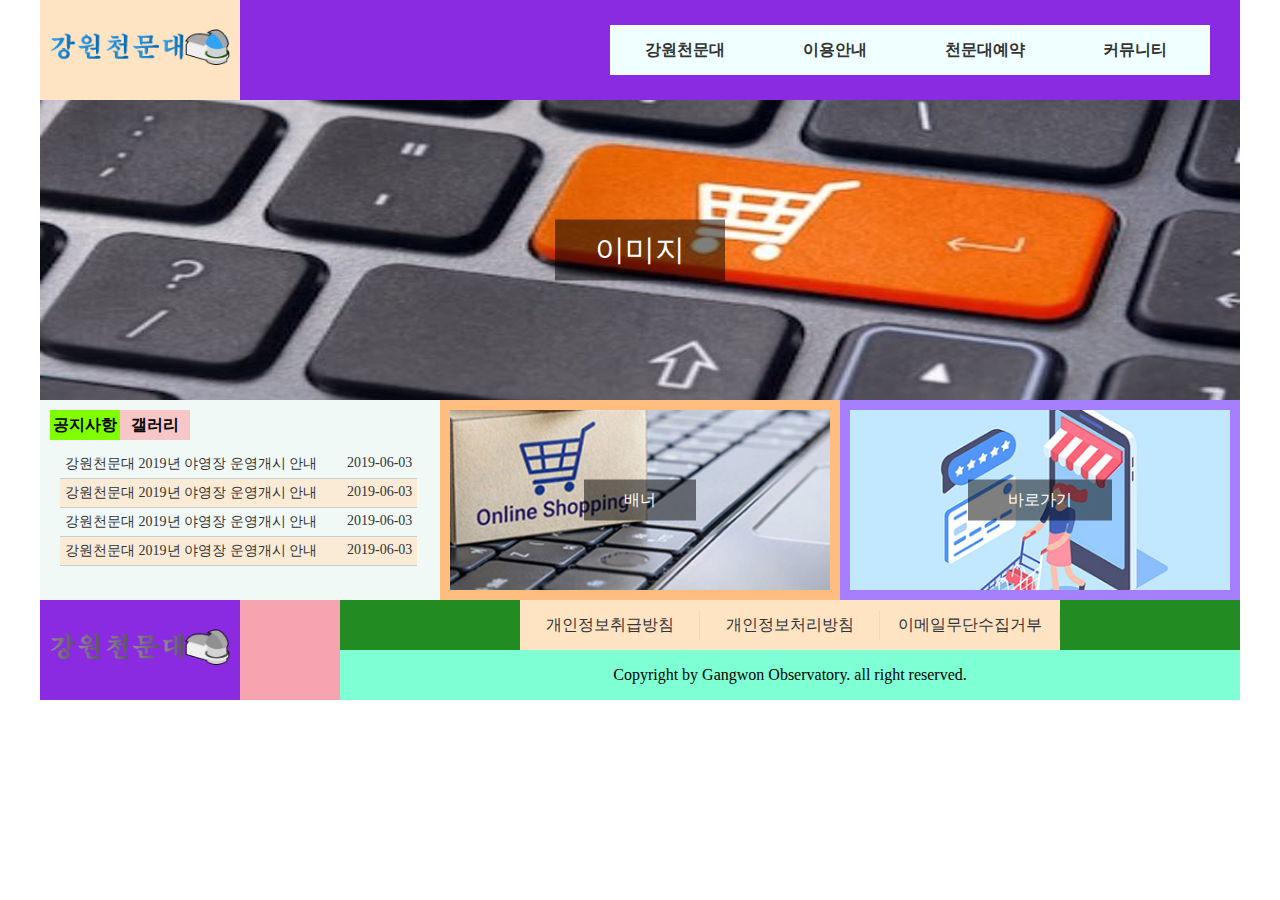
==== a-3/index.html @ dc409a1c "웹디자인개발기능사 연습 a-3" ====
<!DOCTYPE html>
<html lang="ko">
  <head>
    <meta charset="UTF-8" />
    <meta name="viewport" content="width=device-width, initial-scale=1.0" />
    <!-- css -->
    <link rel="stylesheet" href="css/style.css" />
    <!-- js -->
    <!-- jquery -->
    <script src="js/jquery-1.12.3.js"></script>
    <!-- js파일 생성 -->
    <script src="js/script.js"></script>
    <title>강원천문대</title>
  </head>
  <body>
    <!-- 모달창 -->
    <!-- 전체영역 -->
    <div class="wrap">
      <!-- 상단 -->
       <header class="header">
        <!-- 로고 -->
         <div class="logo">
            <a href="#">
                <img src="images/logo.png" alt="로고">
            </a>
         </div>
        <!-- 메뉴 -->
        <div class="nav">
            <ul class="gnb">
                <li><a href="#">강원천문대</a>
                <ul class="depth2">
                    <li><a href="#">천문대소개</a></li>
                    <li><a href="#">인사말</a></li>
                    <li><a href="#">오시는길</a></li>
                </ul>
                </li>
                <li><a href="#">이용안내</a>
                <ul class="depth2">
                    <li><a href="#">프로그램</a></li>
                    <li><a href="#">관람시감표</a></li>
                    <li><a href="#">이달의 별자리</a></li>
                </ul>
                </li>
                <li><a href="#">천문대예약</a>
                <ul class="depth2">
                    <li><a href="#">예약하기</a></li>
                    <li><a href="#">예약확인</a></li>
                    <li><a href="#">예약취소</a></li>
                </ul>
                </li>
                <li><a href="#">커뮤니티</a>
                <ul class="depth2">
                    <li><a href="#">공지사항</a></li>
                    <li><a href="#">방문후기</a></li>
                    <li><a href="#">자유게시판</a></li>
                </ul>
                </li>
            </ul>
        </div>
       </header>
      <!-- 비주얼 -->
       <div class="slide">
        <ul class="slide-all">
            <li>
                <a href="#">
                    <img src="images/img1.jpg" alt="이미지1">
                    <span>이미지</span>
            </a>
        </li>
            <li>
                <a href="#">
                    <img src="images/img2.jpg" alt="이미지1">
                    <span>이미지</span>
            </a>
        </li>
            <li>
                <a href="#">
                    <img src="images/img3.jpg" alt="이미지1">
                    <span>이미지</span>
            </a>
        </li>
        </ul>
       </div>
      <!-- contents -->
       <div class="contents">
        <!-- 공지사항/갤러리 -->
         <div class="c c1">
            <!-- 공지사항 -->
            <h4 class="on">공지사항</h4>
            <ul class="notice on">
                <li>
                    <a href="#">
                        <span>강원천문대 2019년 야영장 운영개시 안내</span>
                        <span>2019-06-03</span>
                    </a>
                </li>
                <li>
                    <a href="#">
                        <span>강원천문대 2019년 야영장 운영개시 안내</span>
                        <span>2019-06-03</span>
                    </a>
                </li>
                <li>
                    <a href="#">
                        <span >강원천문대 2019년 야영장 운영개시 안내</span>
                        <span>2019-06-03</span>
                    </a>
                </li>
                <li>
                    <a href="#">
                        <span >강원천문대 2019년 야영장 운영개시 안내</span>
                        <span>2019-06-03</span>
                    </a>
                </li>
            </ul>
            <!-- 갤러리 -->
             <h4>갤러리</h4>
             <ul class="gal">
                <li>
                    <a href="#">
                        <img src="images/icon1.jpg" alt="갤러리1">
                    </a>
                </li>
                <li>
                    <a href="#">
                        <img src="images/icon2.jpg" alt="갤러리2">
                    </a>
                </li>
                <li>
                    <a href="#">
                        <img src="images/icon3.jpg" alt="갤러리3">
                    </a>
                </li>
             </ul>
         </div>
         <!-- 배너 -->
          <div class="c c2">
            <a href="#">
                <img src="images/banner.jpg" alt="배너">
                <span>배너</span>
            </a>
          </div>
          <!-- 바로가기 -->
           <div class="c c3">
            <a href="#">
                <img src="images/shortcut.jpg" alt="shortcut">
                <span>바로가기</span>
            </a>
           </div>
       </div>
      <!-- 하단 -->
       <footer class="footer">
        <div class="ft-logo">
            <a href="#">
                <img src="images/logo.png" alt="로고">
            </a>
        </div>
        <div class="ft-copy">
            <ul class="bottom_menu">
                <li><a href="#">개인정보취급방침</a></li>
                <li><a href="#">개인정보처리방침</a></li>   
                <li><a href="#">이메일무단수집거부</a></li>
            </ul>
            <p>
            Copyright by Gangwon Observatory. all right reserved.
            </p>
        </div>
       </footer>
    </div>
  </body>
</html>
---- a-3/css/style.css ----
@charset "utf-8";
* {
  margin: 0;
  padding: 0;
  box-sizing: border-box;
}
a {
  display: block;
  text-decoration: none;
  color: #333;
}
ul,
li {
  list-style: none;
}
/* 모달창 */
/* 전체 영역 */
.wrap {
  width: 1200px;
  height: 700px;
  background-color: antiquewhite;
  margin: auto;
}
/* 상단 */
.header {
  width: 1200px;
  height: 100px;
  display: flex;
  background-color: aqua;
}
/* 로고 */
.logo {
  width: 200px;
  height: 100%;
  line-height: 100px;
  text-align: center;
  background-color: bisque;
  padding: 10px;
}
.logo a img {
  width: 100%;
}
/* 메뉴 */
.nav {
  position: relative;
  width: 1000px;
  height: 100%;
  background-color: blueviolet;
}
/* 메인메뉴 */
.gnb {
  position: absolute;
  top: 25px;
  right: 30px;
  width: 600px;
  height: 50px;
  display: flex;
  background-color: rgb(212, 212, 250);
  z-index: 9;
}
/* .gnb > li {
  width: 600px;
} */
.gnb > li > a {
  width: calc(600px / 4);
  line-height: 50px;
  text-align: center;
  font-weight: bold;
  background-color: azure;
}
.gnb > li:hover > a {
  background-color: black;
  color: #fff;
}
/* 서브메뉴 전체 나옴 */
/* .gnb:hover .depth2{
    display: block;
} */
.gnb > li:hover .depth2 {
  display: block;
}
/* 서브메뉴 */
.depth2 {
  background-color: aquamarine;
  text-align: center;
  display: none;
}
.depth2 > li > a {
  padding: 10px 0;
}
.depth2 > li:hover > a {
  background-color: blueviolet;
  color: #fff;
}
/* 비주얼 */
.slide {
  position: relative;
  width: 1200px;
  height: 300px;
  background-color: rgb(118, 243, 137);
}
.slide-all {
  width: 100%;
  height: 300px;
}
.slide-all > li {
  width: 100%;
  position: absolute;
  top: 0;
  left: 0;
  height: 100%;
}
.slide-all > li > a {
  width: 100%;
  height: 100%;
  position: relative;
  overflow: hidden;
}
.slide-all > li > a > img {
  width: 100%;

  display: block;
}
.slide-all > li > a > span {
  position: absolute;
  top: 50%;
  left: 50%;
  transform: translate(-50%, -50%);
  font-size: 30px;
  padding: 10px 40px;
  color: #fff;
  background-color: rgba(0, 0, 0, 0.5);
}
/* 콘텐츠 */
.contents {
  width: 1200px;
  height: 200px;
  display: flex;
  background-color: rgb(125, 135, 198);
}
.contents > div {
  padding: 10px;
}
/* 공지사항/갤러리 */
/* .c{
  width: calc(100% / 3);
  height: 200px;
  background-color: aquamarine;
} */
.c1 {
  position: relative;
  width: calc(100% / 3);
  height: 200px;
  display: flex;
  align-items: flex-start;
  background-color: rgb(241, 249, 247);
}
.c1 h4 {
  width: 70px;
  line-height: 30px;
  text-align: center;
  background-color: rgb(247, 198, 198);
}
.c1 h4.on{
  background-color: chartreuse;
}
.c1 ul{
  position: absolute;
  display: none;
  top: 40px;
  left: 10px;
  padding: 10px;
  /* background-color: bisque; */

}
.c1 ul.on{
  display: block;
}
/* 공지사항 */
.notice li:nth-child(even){
  background-color: antiquewhite;
}
.notice li a{
  display: flex;
  padding: 5px;
  gap: 30px;
  /* background-color: cadetblue; */
  font-size: 14px;
  border-bottom: 1px solid #ccc;
}
/* 갤러리 */
.gal {
 width:calc(100% - 20px);

display: flex;
justify-content: space-between;
background-color: aquamarine;
}
/* 배너 */
.c2 {

  width: calc(100% / 3);
  height: 200px;
  background-color: rgb(255, 189, 127);
  overflow: hidden;
}
.c2 a, .c3 a{
  position: relative;
  width: 100%;
  height: 100%;

  overflow: hidden;
}
.c2 a img, .c3 a img{
  width: 100%;
}
.c2 span, .c3 span{
  position: absolute;
  top: 50%;
  left: 50%;
  transform: translate(-50%,-50%);
  padding: 10px 40px;
  background-color: rgba(0, 0, 0, 0.5);
  color: #fff;
}

/* 바로가기 */
.c3 {
  width: calc(100% / 3);
  height: 200px;
  background-color: rgb(165, 127, 255);
}
/* 하단 */
.footer {
  display: flex;
  justify-content: space-between;
  width: 1200px;
  height: 100px;
  background-color: rgb(248, 163, 176);
}
/* ft-lo */
.ft-logo{
  width: 200px;
  height: 100%;
  padding: 10px;
  background-color: blueviolet;
}
.ft-logo a{
  line-height: 100px;
}
.ft-logo a img{
  width: 100%;
  filter: grayscale(1);
}
/* ft-copy */
.ft-copy{
  width: 900px;
  height: 100%;
  background-color: forestgreen;
}
.bottom_menu{
  width: 60%;
  line-height: 50px;
  display: flex;
  margin: auto;
  padding: 10px 0;
  background-color: bisque;
}
.bottom_menu li{
  width: calc(100%/3);
  line-height: 30px;
  text-align: center;
  border-right: 1px solid #ddd;
}
.ft-copy p{
  width: 100%;
  line-height: 50px;
  text-align: center;
  background-color: aquamarine;
}
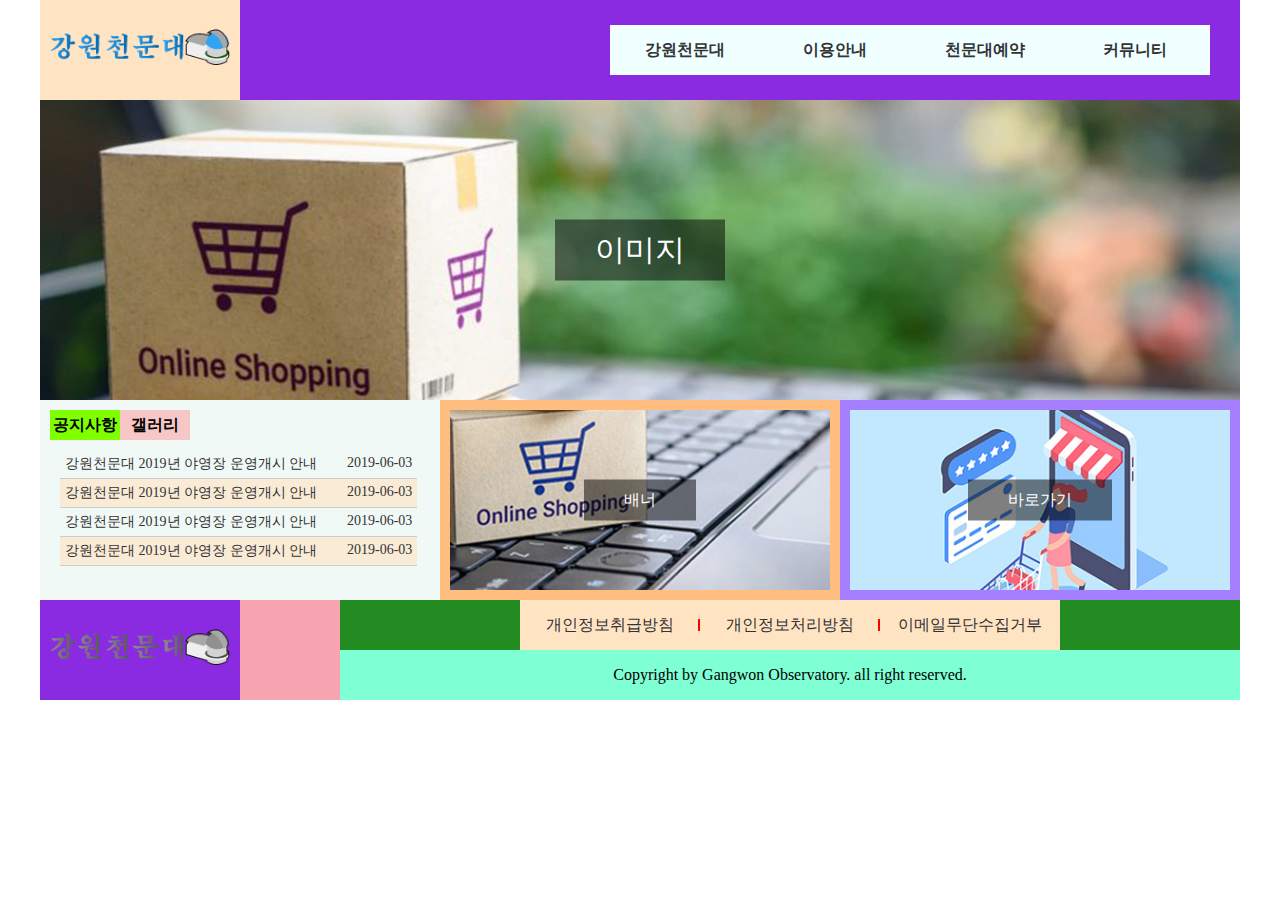
==== commit 19c4ba3b: "웹디자인개발기능사 연습 a-3" ====
--- a/a-3/index.html
+++ b/a-3/index.html
@@ -14,6 +14,16 @@
   </head>
   <body>
     <!-- 모달창 -->
+    <div id="modal">
+        <div class="modal-inner">
+          <h2 class="modal-title">Modal-Title</h2>
+          <p class="modal-txt">Lorem ipsum, dolor sit amet consectetur adipisicing elit. Tenetur ratione voluptas expedita vero asperiores quis assumenda et exercitationem! Nam voluptatibus voluptate cumque alias ea sed aut nemo itaque optio quae?
+          </p>
+          <p class="close">
+            X (close)
+          </p>
+        </div>
+      </div>
     <!-- 전체영역 -->
     <div class="wrap">
       <!-- 상단 -->
@@ -88,7 +98,7 @@
             <!-- 공지사항 -->
             <h4 class="on">공지사항</h4>
             <ul class="notice on">
-                <li>
+                <li class="popup">
                     <a href="#">
                         <span>강원천문대 2019년 야영장 운영개시 안내</span>
                         <span>2019-06-03</span>
--- a/a-3/css/style.css
+++ b/a-3/css/style.css
@@ -14,8 +14,37 @@
   list-style: none;
 }
 /* 모달창 */
+#modal{
+  display: none;
+  position: fixed;
+  width: 100%;
+  height: 100vh;
+  z-index: 999999;
+  background-color: rgba(0, 0, 0, 0.5);
+}
+.modal-inner{
+  position: absolute;
+  top: 50%;
+  left: 50%;
+  transform: translate(-50%,-50%);
+  padding: 30px;
+  width: 300px;
+  /* height: 300px; */
+  background-color: #fff;
+}
+.modal-title{
+  margin-bottom: 20px;
+}
+.close{
+  position: absolute;
+  top: 10px;
+  right: 10px;
+  width: 70px;
+  background-color: pink;
+}
 /* 전체 영역 */
 .wrap {
+
   width: 1200px;
   height: 700px;
   background-color: antiquewhite;
@@ -31,7 +60,6 @@
 /* 로고 */
 .logo {
   width: 200px;
-  height: 100%;
   line-height: 100px;
   text-align: center;
   background-color: bisque;
@@ -76,9 +104,9 @@
 /* .gnb:hover .depth2{
     display: block;
 } */
-.gnb > li:hover .depth2 {
+/* .gnb > li:hover .depth2 {
   display: block;
-}
+} */
 /* 서브메뉴 */
 .depth2 {
   background-color: aquamarine;
@@ -161,26 +189,25 @@
   text-align: center;
   background-color: rgb(247, 198, 198);
 }
-.c1 h4.on{
+.c1 h4.on {
   background-color: chartreuse;
 }
-.c1 ul{
+.c1 ul {
   position: absolute;
   display: none;
   top: 40px;
   left: 10px;
   padding: 10px;
   /* background-color: bisque; */
-
-}
-.c1 ul.on{
+}
+.c1 ul.on {
   display: block;
 }
 /* 공지사항 */
-.notice li:nth-child(even){
+.notice li:nth-child(even) {
   background-color: antiquewhite;
 }
-.notice li a{
+.notice li a {
   display: flex;
   padding: 5px;
   gap: 30px;
@@ -189,36 +216,39 @@
   border-bottom: 1px solid #ccc;
 }
 /* 갤러리 */
-.gal {
- width:calc(100% - 20px);
-
-display: flex;
-justify-content: space-between;
-background-color: aquamarine;
+.gal{
+  padding: 10px 0;
+}
+.gal li {
+  float: left;
+  margin-right: 20px;
+  background-color: aquamarine;
 }
 /* 배너 */
 .c2 {
-
   width: calc(100% / 3);
   height: 200px;
   background-color: rgb(255, 189, 127);
   overflow: hidden;
 }
-.c2 a, .c3 a{
+.c2 a,
+.c3 a {
   position: relative;
   width: 100%;
   height: 100%;
 
   overflow: hidden;
 }
-.c2 a img, .c3 a img{
-  width: 100%;
-}
-.c2 span, .c3 span{
+.c2 a img,
+.c3 a img {
+  width: 100%;
+}
+.c2 span,
+.c3 span {
   position: absolute;
   top: 50%;
   left: 50%;
-  transform: translate(-50%,-50%);
+  transform: translate(-50%, -50%);
   padding: 10px 40px;
   background-color: rgba(0, 0, 0, 0.5);
   color: #fff;
@@ -239,26 +269,26 @@
   background-color: rgb(248, 163, 176);
 }
 /* ft-lo */
-.ft-logo{
+.ft-logo {
   width: 200px;
   height: 100%;
   padding: 10px;
   background-color: blueviolet;
 }
-.ft-logo a{
+.ft-logo a {
   line-height: 100px;
 }
-.ft-logo a img{
+.ft-logo a img {
   width: 100%;
   filter: grayscale(1);
 }
 /* ft-copy */
-.ft-copy{
+.ft-copy {
   width: 900px;
   height: 100%;
   background-color: forestgreen;
 }
-.bottom_menu{
+.bottom_menu {
   width: 60%;
   line-height: 50px;
   display: flex;
@@ -266,15 +296,27 @@
   padding: 10px 0;
   background-color: bisque;
 }
-.bottom_menu li{
-  width: calc(100%/3);
+.bottom_menu li {
+  width: calc(100% / 3);
+  position: relative;
   line-height: 30px;
   text-align: center;
-  border-right: 1px solid #ddd;
-}
-.ft-copy p{
+}
+.bottom_menu li::after {
+  content: "";
+  border: 1px solid red;
+  height: 10px;
+  position: absolute;
+  top: 50%;
+  transform: translatey(-50%);
+  right: 0;
+}
+.bottom_menu li:last-child::after {
+  border: none;
+}
+.ft-copy p {
   width: 100%;
   line-height: 50px;
   text-align: center;
   background-color: aquamarine;
-}+}
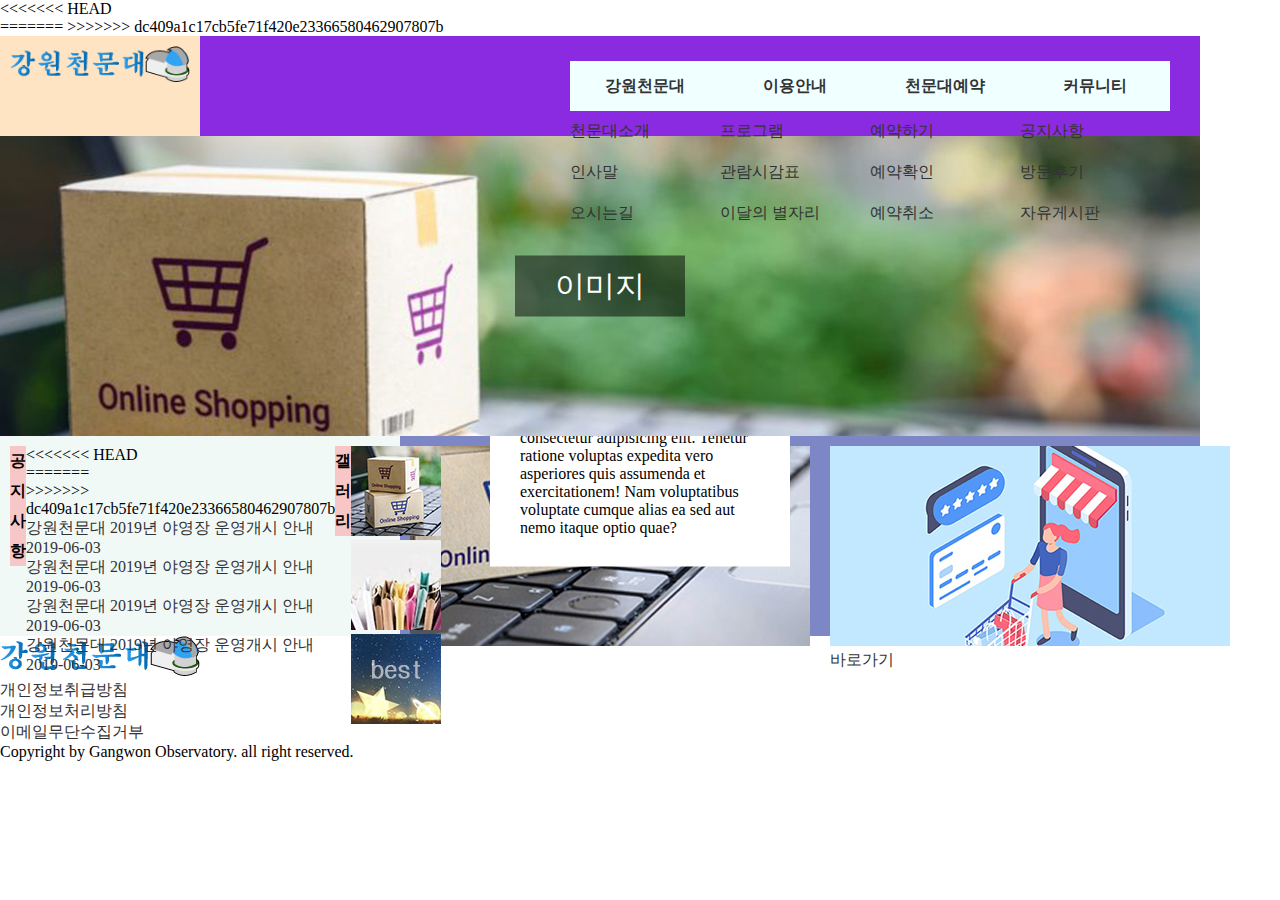
==== commit 188b4f8c: "병합 충돌 해결" ====
--- a/a-3/index.html
+++ b/a-3/index.html
@@ -14,6 +14,7 @@
   </head>
   <body>
     <!-- 모달창 -->
+<<<<<<< HEAD
     <div id="modal">
         <div class="modal-inner">
           <h2 class="modal-title">Modal-Title</h2>
@@ -24,6 +25,8 @@
           </p>
         </div>
       </div>
+=======
+>>>>>>> dc409a1c17cb5fe71f420e23366580462907807b
     <!-- 전체영역 -->
     <div class="wrap">
       <!-- 상단 -->
@@ -98,7 +101,11 @@
             <!-- 공지사항 -->
             <h4 class="on">공지사항</h4>
             <ul class="notice on">
+<<<<<<< HEAD
                 <li class="popup">
+=======
+                <li>
+>>>>>>> dc409a1c17cb5fe71f420e23366580462907807b
                     <a href="#">
                         <span>강원천문대 2019년 야영장 운영개시 안내</span>
                         <span>2019-06-03</span>
--- a/a-3/css/style.css
+++ b/a-3/css/style.css
@@ -14,6 +14,7 @@
   list-style: none;
 }
 /* 모달창 */
+<<<<<<< HEAD
 #modal{
   display: none;
   position: fixed;
@@ -45,6 +46,10 @@
 /* 전체 영역 */
 .wrap {
 
+=======
+/* 전체 영역 */
+.wrap {
+>>>>>>> dc409a1c17cb5fe71f420e23366580462907807b
   width: 1200px;
   height: 700px;
   background-color: antiquewhite;
@@ -60,6 +65,10 @@
 /* 로고 */
 .logo {
   width: 200px;
+<<<<<<< HEAD
+=======
+  height: 100%;
+>>>>>>> dc409a1c17cb5fe71f420e23366580462907807b
   line-height: 100px;
   text-align: center;
   background-color: bisque;
@@ -104,9 +113,15 @@
 /* .gnb:hover .depth2{
     display: block;
 } */
+<<<<<<< HEAD
 /* .gnb > li:hover .depth2 {
   display: block;
 } */
+=======
+.gnb > li:hover .depth2 {
+  display: block;
+}
+>>>>>>> dc409a1c17cb5fe71f420e23366580462907807b
 /* 서브메뉴 */
 .depth2 {
   background-color: aquamarine;
@@ -189,16 +204,24 @@
   text-align: center;
   background-color: rgb(247, 198, 198);
 }
+<<<<<<< HEAD
 .c1 h4.on {
   background-color: chartreuse;
 }
 .c1 ul {
+=======
+.c1 h4.on{
+  background-color: chartreuse;
+}
+.c1 ul{
+>>>>>>> dc409a1c17cb5fe71f420e23366580462907807b
   position: absolute;
   display: none;
   top: 40px;
   left: 10px;
   padding: 10px;
   /* background-color: bisque; */
+<<<<<<< HEAD
 }
 .c1 ul.on {
   display: block;
@@ -208,6 +231,18 @@
   background-color: antiquewhite;
 }
 .notice li a {
+=======
+
+}
+.c1 ul.on{
+  display: block;
+}
+/* 공지사항 */
+.notice li:nth-child(even){
+  background-color: antiquewhite;
+}
+.notice li a{
+>>>>>>> dc409a1c17cb5fe71f420e23366580462907807b
   display: flex;
   padding: 5px;
   gap: 30px;
@@ -216,6 +251,7 @@
   border-bottom: 1px solid #ccc;
 }
 /* 갤러리 */
+<<<<<<< HEAD
 .gal{
   padding: 10px 0;
 }
@@ -226,19 +262,36 @@
 }
 /* 배너 */
 .c2 {
+=======
+.gal {
+ width:calc(100% - 20px);
+
+display: flex;
+justify-content: space-between;
+background-color: aquamarine;
+}
+/* 배너 */
+.c2 {
+
+>>>>>>> dc409a1c17cb5fe71f420e23366580462907807b
   width: calc(100% / 3);
   height: 200px;
   background-color: rgb(255, 189, 127);
   overflow: hidden;
 }
+<<<<<<< HEAD
 .c2 a,
 .c3 a {
+=======
+.c2 a, .c3 a{
+>>>>>>> dc409a1c17cb5fe71f420e23366580462907807b
   position: relative;
   width: 100%;
   height: 100%;
 
   overflow: hidden;
 }
+<<<<<<< HEAD
 .c2 a img,
 .c3 a img {
   width: 100%;
@@ -249,6 +302,16 @@
   top: 50%;
   left: 50%;
   transform: translate(-50%, -50%);
+=======
+.c2 a img, .c3 a img{
+  width: 100%;
+}
+.c2 span, .c3 span{
+  position: absolute;
+  top: 50%;
+  left: 50%;
+  transform: translate(-50%,-50%);
+>>>>>>> dc409a1c17cb5fe71f420e23366580462907807b
   padding: 10px 40px;
   background-color: rgba(0, 0, 0, 0.5);
   color: #fff;
@@ -269,26 +332,45 @@
   background-color: rgb(248, 163, 176);
 }
 /* ft-lo */
+<<<<<<< HEAD
 .ft-logo {
+=======
+.ft-logo{
+>>>>>>> dc409a1c17cb5fe71f420e23366580462907807b
   width: 200px;
   height: 100%;
   padding: 10px;
   background-color: blueviolet;
 }
+<<<<<<< HEAD
 .ft-logo a {
   line-height: 100px;
 }
 .ft-logo a img {
+=======
+.ft-logo a{
+  line-height: 100px;
+}
+.ft-logo a img{
+>>>>>>> dc409a1c17cb5fe71f420e23366580462907807b
   width: 100%;
   filter: grayscale(1);
 }
 /* ft-copy */
+<<<<<<< HEAD
 .ft-copy {
+=======
+.ft-copy{
+>>>>>>> dc409a1c17cb5fe71f420e23366580462907807b
   width: 900px;
   height: 100%;
   background-color: forestgreen;
 }
+<<<<<<< HEAD
 .bottom_menu {
+=======
+.bottom_menu{
+>>>>>>> dc409a1c17cb5fe71f420e23366580462907807b
   width: 60%;
   line-height: 50px;
   display: flex;
@@ -296,6 +378,7 @@
   padding: 10px 0;
   background-color: bisque;
 }
+<<<<<<< HEAD
 .bottom_menu li {
   width: calc(100% / 3);
   position: relative;
@@ -315,8 +398,21 @@
   border: none;
 }
 .ft-copy p {
+=======
+.bottom_menu li{
+  width: calc(100%/3);
+  line-height: 30px;
+  text-align: center;
+  border-right: 1px solid #ddd;
+}
+.ft-copy p{
+>>>>>>> dc409a1c17cb5fe71f420e23366580462907807b
   width: 100%;
   line-height: 50px;
   text-align: center;
   background-color: aquamarine;
-}
+<<<<<<< HEAD
+}
+=======
+}
+>>>>>>> dc409a1c17cb5fe71f420e23366580462907807b
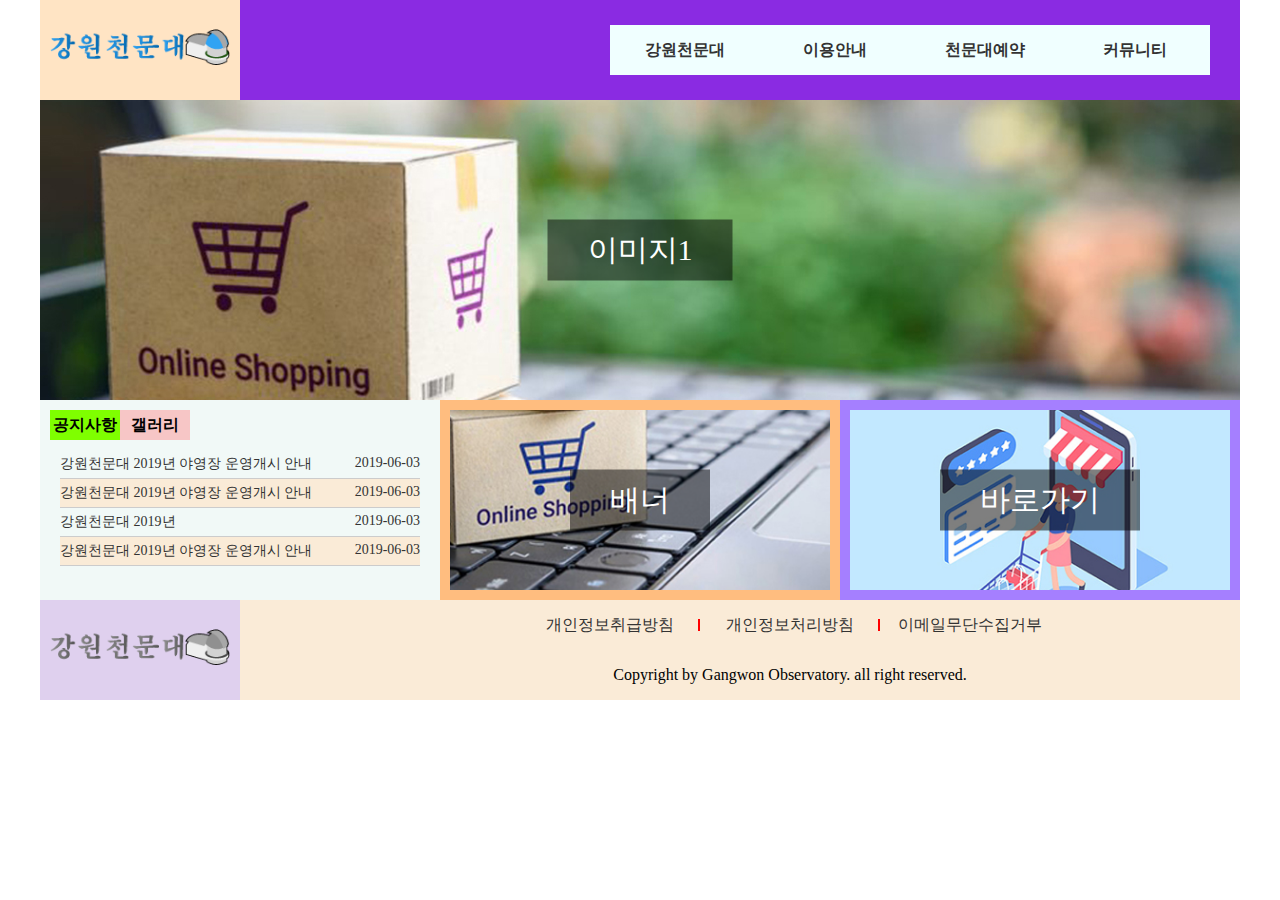
==== commit fd9652de: "웹디자인 기능사 실기 연습" ====
--- a/a-3/index.html
+++ b/a-3/index.html
@@ -8,181 +8,181 @@
     <!-- js -->
     <!-- jquery -->
     <script src="js/jquery-1.12.3.js"></script>
-    <!-- js파일 생성 -->
+    <!-- js파일연결 -->
     <script src="js/script.js"></script>
+
     <title>강원천문대</title>
   </head>
   <body>
     <!-- 모달창 -->
-<<<<<<< HEAD
-    <div id="modal">
-        <div class="modal-inner">
-          <h2 class="modal-title">Modal-Title</h2>
-          <p class="modal-txt">Lorem ipsum, dolor sit amet consectetur adipisicing elit. Tenetur ratione voluptas expedita vero asperiores quis assumenda et exercitationem! Nam voluptatibus voluptate cumque alias ea sed aut nemo itaque optio quae?
-          </p>
-          <p class="close">
-            X (close)
-          </p>
-        </div>
+     <div id="modal">
+      <div class="modal-inner">
+        <h2 class="modal-title">
+          Modal-Title
+        </h2>
+        <p class="modal-txt">
+          Lorem ipsum, dolor sit amet consectetur adipisicing elit. Tenetur ratione voluptas expedita vero asperiores quis assumenda et exercitationem! Nam voluptatibus voluptate cumque alias ea sed aut nemo itaque optio quae?
+        </p>
+        <p class="close">
+          X (close)
+        </p>
+      
       </div>
-=======
->>>>>>> dc409a1c17cb5fe71f420e23366580462907807b
+     </div>
     <!-- 전체영역 -->
     <div class="wrap">
       <!-- 상단 -->
-       <header class="header">
+      <header class="header">
         <!-- 로고 -->
-         <div class="logo">
+        <div class="logo">
+          <a href="#">
+            <img src="images/logo.png" alt="" />
+          </a>
+        </div>
+        <!-- 메뉴 -->
+        <nav class="nav">
+          <ul class="gnb">
+            <li>
+              <a href="#">강원천문대</a>
+              <ul class="depth2">
+                <li><a href="#">천문대소개</a></li>
+                <li><a href="#">인사말</a></li>
+                <li><a href="#">오시는길</a></li>
+              </ul>
+            </li>
+            <li>
+              <a href="#">이용안내</a>
+              <ul class="depth2">
+                <li><a href="#">프로그래</a></li>
+                <li><a href="#">관람시감표</a></li>
+                <li><a href="#">이달의 별자리</a></li>
+              </ul>
+            </li>
+            <li>
+              <a href="#">천문대예약</a>
+              <ul class="depth2">
+                <li><a href="#">예약하기</a></li>
+                <li><a href="#">예약확인</a></li>
+                <li><a href="#">예약취소</a></li>
+              </ul>
+            </li>
+            <li>
+              <a href="#">커뮤니티</a>
+              <ul class="depth2">
+                <li><a href="#">공지사항</a></li>
+                <li><a href="#">방문후기</a></li>
+                <li><a href="#">자유게시판</a></li>
+              </ul>
+            </li>
+          </ul>
+        </nav>
+      </header>
+      <!-- 비주얼 -->
+      <div class="slide">
+        <ul class="slide-all">
+          <li>
             <a href="#">
-                <img src="images/logo.png" alt="로고">
+              <img src="images/img1.jpg" alt="이미지1" />
+              <span>이미지1</span>
             </a>
-         </div>
-        <!-- 메뉴 -->
-        <div class="nav">
-            <ul class="gnb">
-                <li><a href="#">강원천문대</a>
-                <ul class="depth2">
-                    <li><a href="#">천문대소개</a></li>
-                    <li><a href="#">인사말</a></li>
-                    <li><a href="#">오시는길</a></li>
-                </ul>
-                </li>
-                <li><a href="#">이용안내</a>
-                <ul class="depth2">
-                    <li><a href="#">프로그램</a></li>
-                    <li><a href="#">관람시감표</a></li>
-                    <li><a href="#">이달의 별자리</a></li>
-                </ul>
-                </li>
-                <li><a href="#">천문대예약</a>
-                <ul class="depth2">
-                    <li><a href="#">예약하기</a></li>
-                    <li><a href="#">예약확인</a></li>
-                    <li><a href="#">예약취소</a></li>
-                </ul>
-                </li>
-                <li><a href="#">커뮤니티</a>
-                <ul class="depth2">
-                    <li><a href="#">공지사항</a></li>
-                    <li><a href="#">방문후기</a></li>
-                    <li><a href="#">자유게시판</a></li>
-                </ul>
-                </li>
-            </ul>
+          </li>
+          <li>
+            <a href="#">
+              <img src="images/img2.jpg" alt="이미지2" />
+              <span>이미지2</span>
+            </a>
+          </li>
+          <li>
+            <a href="#">
+              <img src="images/img3.jpg" alt="이미지3" />
+              <span>이미지3</span>
+            </a>
+          </li>
+        </ul>
+      </div>
+      <!--contents -->
+      <div class="contents">
+        <!-- 공지사항/갤러리 -->
+        <div class="c c1">
+          <!-- 공지사항 -->
+          <h4 class="on">공지사항</h4>
+          <ul class="notice on">
+            <li class="popup">
+              <a href="#">
+                <span class="notice-txt">강원천문대 2019년 야영장 운영개시 안내</span>
+                <span>2019-06-03</span>
+              </a>
+            </li>
+            <li>
+              <a href="#">
+                <span class="notice-txt">강원천문대 2019년 야영장 운영개시 안내</span>
+                <span>2019-06-03</span>
+              </a>
+            </li>
+            <li>
+              <a href="#">
+                <span class="notice-txt">강원천문대 2019년 </span>
+                <span>2019-06-03</span>
+              </a>
+            </li>
+            <li>
+              <a href="#">
+                <span class="notice-txt">강원천문대 2019년 야영장 운영개시 안내</span>
+                <span>2019-06-03</span>
+              </a>
+            </li>
+          </ul>
+          <!-- 갤러리 -->
+          <h4>갤러리</h4>
+          <ul class="gal">
+            <li>
+              <a href="#">
+                <img src="images/icon1.jpg" alt="갤러리1" />
+              </a>
+            </li>
+            <li>
+              <a href="#">
+                <img src="images/icon2.jpg" alt="갤러리2" />
+              </a>
+            </li>
+            <li>
+              <a href="#">
+                <img src="images/icon3.jpg" alt="갤러리3" />
+              </a>
+            </li>
+          </ul>
         </div>
-       </header>
-      <!-- 비주얼 -->
-       <div class="slide">
-        <ul class="slide-all">
-            <li>
-                <a href="#">
-                    <img src="images/img1.jpg" alt="이미지1">
-                    <span>이미지</span>
-            </a>
-        </li>
-            <li>
-                <a href="#">
-                    <img src="images/img2.jpg" alt="이미지1">
-                    <span>이미지</span>
-            </a>
-        </li>
-            <li>
-                <a href="#">
-                    <img src="images/img3.jpg" alt="이미지1">
-                    <span>이미지</span>
-            </a>
-        </li>
-        </ul>
-       </div>
-      <!-- contents -->
-       <div class="contents">
-        <!-- 공지사항/갤러리 -->
-         <div class="c c1">
-            <!-- 공지사항 -->
-            <h4 class="on">공지사항</h4>
-            <ul class="notice on">
-<<<<<<< HEAD
-                <li class="popup">
-=======
-                <li>
->>>>>>> dc409a1c17cb5fe71f420e23366580462907807b
-                    <a href="#">
-                        <span>강원천문대 2019년 야영장 운영개시 안내</span>
-                        <span>2019-06-03</span>
-                    </a>
-                </li>
-                <li>
-                    <a href="#">
-                        <span>강원천문대 2019년 야영장 운영개시 안내</span>
-                        <span>2019-06-03</span>
-                    </a>
-                </li>
-                <li>
-                    <a href="#">
-                        <span >강원천문대 2019년 야영장 운영개시 안내</span>
-                        <span>2019-06-03</span>
-                    </a>
-                </li>
-                <li>
-                    <a href="#">
-                        <span >강원천문대 2019년 야영장 운영개시 안내</span>
-                        <span>2019-06-03</span>
-                    </a>
-                </li>
-            </ul>
-            <!-- 갤러리 -->
-             <h4>갤러리</h4>
-             <ul class="gal">
-                <li>
-                    <a href="#">
-                        <img src="images/icon1.jpg" alt="갤러리1">
-                    </a>
-                </li>
-                <li>
-                    <a href="#">
-                        <img src="images/icon2.jpg" alt="갤러리2">
-                    </a>
-                </li>
-                <li>
-                    <a href="#">
-                        <img src="images/icon3.jpg" alt="갤러리3">
-                    </a>
-                </li>
-             </ul>
-         </div>
-         <!-- 배너 -->
-          <div class="c c2">
-            <a href="#">
-                <img src="images/banner.jpg" alt="배너">
-                <span>배너</span>
-            </a>
-          </div>
-          <!-- 바로가기 -->
-           <div class="c c3">
-            <a href="#">
-                <img src="images/shortcut.jpg" alt="shortcut">
-                <span>바로가기</span>
-            </a>
-           </div>
-       </div>
+        <!-- 배너 -->
+        <div class="c c2">
+          <a href="#">
+            <img src="images/banner.jpg" alt="배너" />
+            <span>배너</span>
+          </a>
+        </div>
+        <!-- 바로가기 -->
+        <div class="c c3">
+          <a href="#">
+            <img src="images/shortcut.jpg" alt="shortcut" />
+            <span>바로가기</span>
+          </a>
+        </div>
+      </div>
       <!-- 하단 -->
-       <footer class="footer">
+      <footer class="footer">
         <div class="ft-logo">
-            <a href="#">
-                <img src="images/logo.png" alt="로고">
-            </a>
+          <a href="#">
+            <img src="images/logo.png" alt="로고" />
+          </a>
         </div>
         <div class="ft-copy">
-            <ul class="bottom_menu">
-                <li><a href="#">개인정보취급방침</a></li>
-                <li><a href="#">개인정보처리방침</a></li>   
-                <li><a href="#">이메일무단수집거부</a></li>
-            </ul>
-            <p>
-            Copyright by Gangwon Observatory. all right reserved.
-            </p>
+          <ul class="bottom_menu">
+            <li><a href="#">개인정보취급방침</a></li>
+            <li><a href="#">개인정보처리방침</a></li>
+            <li><a href="#">이메일무단수집거부</a></li>
+          </ul>
+          <p>Copyright by Gangwon Observatory. all right reserved.</p>
         </div>
-       </footer>
+      </footer>
     </div>
   </body>
 </html>
--- a/a-3/css/style.css
+++ b/a-3/css/style.css
@@ -14,23 +14,22 @@
   list-style: none;
 }
 /* 모달창 */
-<<<<<<< HEAD
 #modal{
-  display: none;
   position: fixed;
   width: 100%;
   height: 100vh;
   z-index: 999999;
+  display: none;
   background-color: rgba(0, 0, 0, 0.5);
 }
 .modal-inner{
   position: absolute;
   top: 50%;
   left: 50%;
-  transform: translate(-50%,-50%);
+  transform: translate(-50% ,-50%);
+  width: 300px;
+  
   padding: 30px;
-  width: 300px;
-  /* height: 300px; */
   background-color: #fff;
 }
 .modal-title{
@@ -41,15 +40,9 @@
   top: 10px;
   right: 10px;
   width: 70px;
-  background-color: pink;
 }
 /* 전체 영역 */
 .wrap {
-
-=======
-/* 전체 영역 */
-.wrap {
->>>>>>> dc409a1c17cb5fe71f420e23366580462907807b
   width: 1200px;
   height: 700px;
   background-color: antiquewhite;
@@ -65,10 +58,7 @@
 /* 로고 */
 .logo {
   width: 200px;
-<<<<<<< HEAD
-=======
-  height: 100%;
->>>>>>> dc409a1c17cb5fe71f420e23366580462907807b
+  height: 100%;
   line-height: 100px;
   text-align: center;
   background-color: bisque;
@@ -113,15 +103,9 @@
 /* .gnb:hover .depth2{
     display: block;
 } */
-<<<<<<< HEAD
 /* .gnb > li:hover .depth2 {
   display: block;
 } */
-=======
-.gnb > li:hover .depth2 {
-  display: block;
-}
->>>>>>> dc409a1c17cb5fe71f420e23366580462907807b
 /* 서브메뉴 */
 .depth2 {
   background-color: aquamarine;
@@ -204,215 +188,140 @@
   text-align: center;
   background-color: rgb(247, 198, 198);
 }
-<<<<<<< HEAD
 .c1 h4.on {
   background-color: chartreuse;
 }
 .c1 ul {
-=======
-.c1 h4.on{
-  background-color: chartreuse;
-}
-.c1 ul{
->>>>>>> dc409a1c17cb5fe71f420e23366580462907807b
-  position: absolute;
-  display: none;
+  position: absolute;
+  width: calc(100% - 20px);
   top: 40px;
   left: 10px;
+  display: none;
   padding: 10px;
-  /* background-color: bisque; */
-<<<<<<< HEAD
 }
 .c1 ul.on {
   display: block;
 }
 /* 공지사항 */
+.notice li {
+  width: 100%;
+}
 .notice li:nth-child(even) {
   background-color: antiquewhite;
 }
 .notice li a {
-=======
-
-}
-.c1 ul.on{
-  display: block;
-}
-/* 공지사항 */
-.notice li:nth-child(even){
-  background-color: antiquewhite;
-}
-.notice li a{
->>>>>>> dc409a1c17cb5fe71f420e23366580462907807b
-  display: flex;
-  padding: 5px;
-  gap: 30px;
-  /* background-color: cadetblue; */
+  width: 100%;
+  display: flex;
+  /* gap: 30px; */
+  justify-content: space-between;
+  padding: 5px 0;
   font-size: 14px;
+
   border-bottom: 1px solid #ccc;
 }
+.notice-txt {
+  width: 70%;
+}
+
 /* 갤러리 */
-<<<<<<< HEAD
-.gal{
-  padding: 10px 0;
-}
-.gal li {
-  float: left;
-  margin-right: 20px;
-  background-color: aquamarine;
+
+.gal li{
+ float: left;
+margin-right: 20px;
+background-color: aqua;
 }
 /* 배너 */
 .c2 {
-=======
-.gal {
- width:calc(100% - 20px);
-
-display: flex;
-justify-content: space-between;
-background-color: aquamarine;
-}
-/* 배너 */
-.c2 {
-
->>>>>>> dc409a1c17cb5fe71f420e23366580462907807b
+  position: relative;
   width: calc(100% / 3);
   height: 200px;
   background-color: rgb(255, 189, 127);
   overflow: hidden;
 }
-<<<<<<< HEAD
 .c2 a,
 .c3 a {
-=======
-.c2 a, .c3 a{
->>>>>>> dc409a1c17cb5fe71f420e23366580462907807b
-  position: relative;
-  width: 100%;
-  height: 100%;
-
+  width: 100%;
+  height: 100%;
   overflow: hidden;
 }
-<<<<<<< HEAD
 .c2 a img,
 .c3 a img {
   width: 100%;
 }
-.c2 span,
-.c3 span {
+.c2 a span,
+.c3 a span {
   position: absolute;
   top: 50%;
   left: 50%;
   transform: translate(-50%, -50%);
-=======
-.c2 a img, .c3 a img{
-  width: 100%;
-}
-.c2 span, .c3 span{
-  position: absolute;
-  top: 50%;
-  left: 50%;
-  transform: translate(-50%,-50%);
->>>>>>> dc409a1c17cb5fe71f420e23366580462907807b
+  font-size: 30px;
   padding: 10px 40px;
+  color: #fff;
   background-color: rgba(0, 0, 0, 0.5);
-  color: #fff;
-}
-
+}
 /* 바로가기 */
 .c3 {
+  position: relative;
   width: calc(100% / 3);
   height: 200px;
   background-color: rgb(165, 127, 255);
 }
 /* 하단 */
 .footer {
+  width: 1200px;
+  height: 100px;
   display: flex;
   justify-content: space-between;
-  width: 1200px;
-  height: 100px;
-  background-color: rgb(248, 163, 176);
 }
 /* ft-lo */
-<<<<<<< HEAD
 .ft-logo {
-=======
-.ft-logo{
->>>>>>> dc409a1c17cb5fe71f420e23366580462907807b
   width: 200px;
   height: 100%;
   padding: 10px;
-  background-color: blueviolet;
-}
-<<<<<<< HEAD
+  background-color: rgb(223, 208, 238);
+}
 .ft-logo a {
   line-height: 100px;
 }
 .ft-logo a img {
-=======
-.ft-logo a{
-  line-height: 100px;
-}
-.ft-logo a img{
->>>>>>> dc409a1c17cb5fe71f420e23366580462907807b
   width: 100%;
   filter: grayscale(1);
 }
 /* ft-copy */
-<<<<<<< HEAD
 .ft-copy {
-=======
-.ft-copy{
->>>>>>> dc409a1c17cb5fe71f420e23366580462907807b
   width: 900px;
   height: 100%;
-  background-color: forestgreen;
-}
-<<<<<<< HEAD
+}
 .bottom_menu {
-=======
-.bottom_menu{
->>>>>>> dc409a1c17cb5fe71f420e23366580462907807b
   width: 60%;
   line-height: 50px;
   display: flex;
   margin: auto;
   padding: 10px 0;
-  background-color: bisque;
-}
-<<<<<<< HEAD
+  /* background-color: aqua; */
+}
 .bottom_menu li {
   width: calc(100% / 3);
-  position: relative;
+ position: relative;
   line-height: 30px;
   text-align: center;
-}
-.bottom_menu li::after {
+  /* border-right:1px solid #e55e5e ; */
+}
+.bottom_menu li::after{
   content: "";
-  border: 1px solid red;
-  height: 10px;
-  position: absolute;
-  top: 50%;
-  transform: translatey(-50%);
-  right: 0;
-}
-.bottom_menu li:last-child::after {
+ border: 1px solid red;
+ height: 10px;
+ position: absolute;
+ top:50%;
+ transform: translatey(-50%);
+ right: 0;
+
+}
+.bottom_menu li:last-child::after{
   border: none;
 }
 .ft-copy p {
-=======
-.bottom_menu li{
-  width: calc(100%/3);
-  line-height: 30px;
-  text-align: center;
-  border-right: 1px solid #ddd;
-}
-.ft-copy p{
->>>>>>> dc409a1c17cb5fe71f420e23366580462907807b
-  width: 100%;
+  width: 100%;
+  text-align: center;
   line-height: 50px;
-  text-align: center;
-  background-color: aquamarine;
-<<<<<<< HEAD
-}
-=======
-}
->>>>>>> dc409a1c17cb5fe71f420e23366580462907807b
+}
